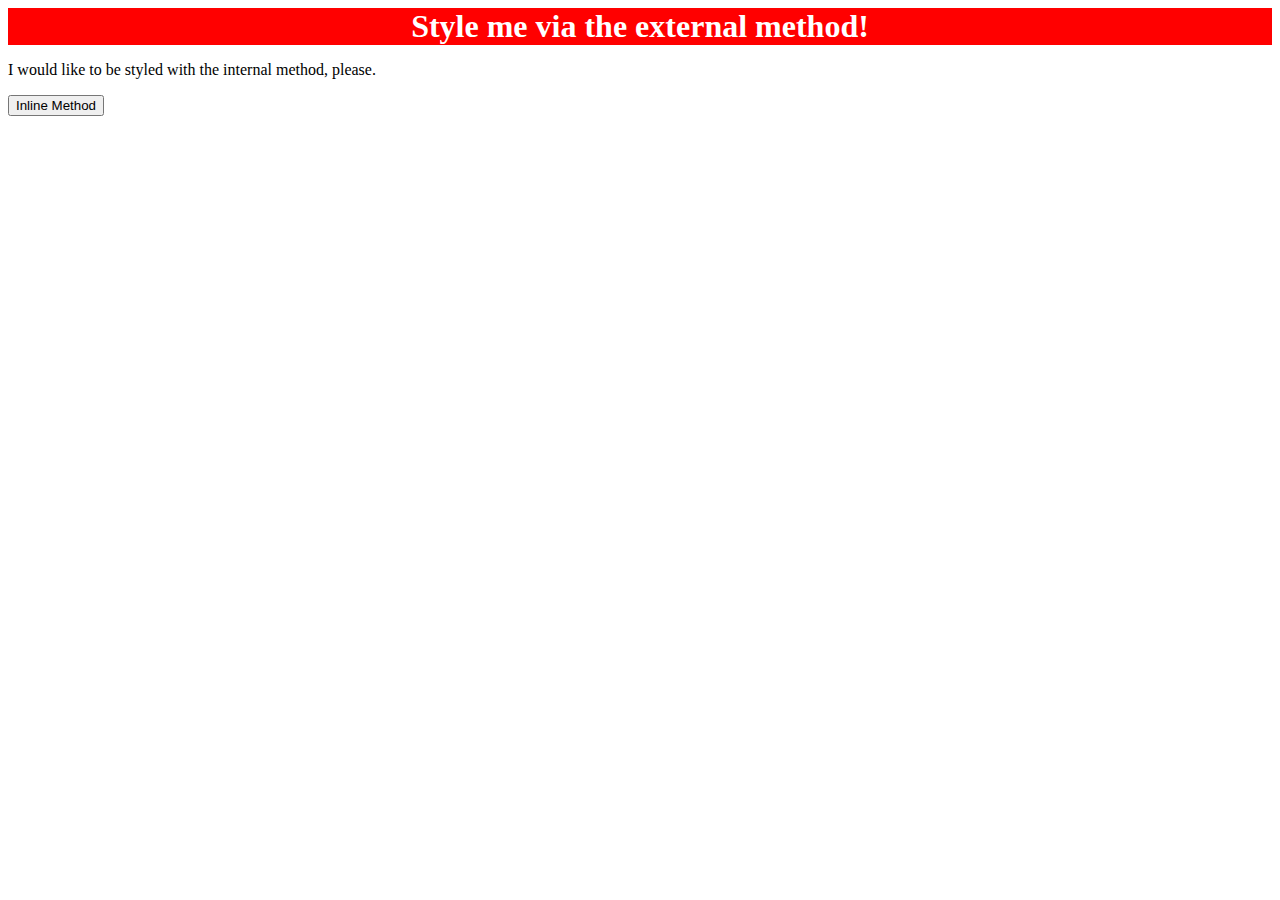
==== foundations/01-css-methods/index.html @ 8e33c8e0 "Add and link stylesheet" ====
<!DOCTYPE html>
<html lang="en">
  <head>
    <meta charset="UTF-8">
    <meta http-equiv="X-UA-Compatible" content="IE=edge">
    <link rel="stylesheet" href="styles.css">
    <meta name="viewport" content="width=device-width, initial-scale=1.0">
    <title>Methods for Adding CSS</title>
  </head>
  <body>
    <div>Style me via the external method!</div>
    <p>I would like to be styled with the internal method, please.</p>
    <button>Inline Method</button>
  </body>
</html>
---- foundations/01-css-methods/styles.css ----
div {
    background-color: red;
    color: white;
    font-size: 32px;
    font-weight: bold;
    text-align: center;
}
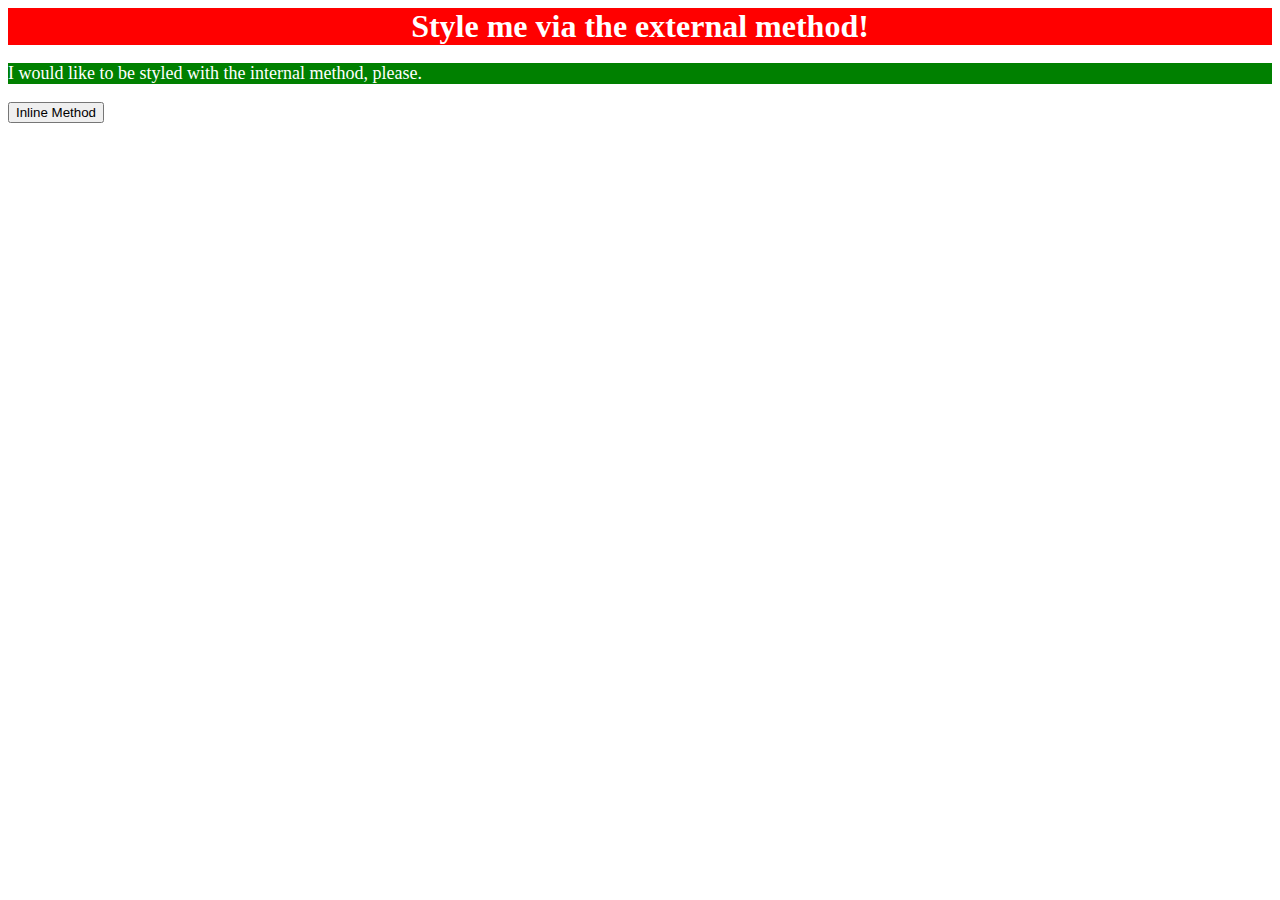
==== commit 4e5ca9c8: "Add internal CSS" ====
--- a/foundations/01-css-methods/index.html
+++ b/foundations/01-css-methods/index.html
@@ -6,6 +6,13 @@
     <link rel="stylesheet" href="styles.css">
     <meta name="viewport" content="width=device-width, initial-scale=1.0">
     <title>Methods for Adding CSS</title>
+    <style>
+      p {
+        background-color: green;
+        color: white;
+        font-size: 18px;
+      }
+    </style>
   </head>
   <body>
     <div>Style me via the external method!</div>
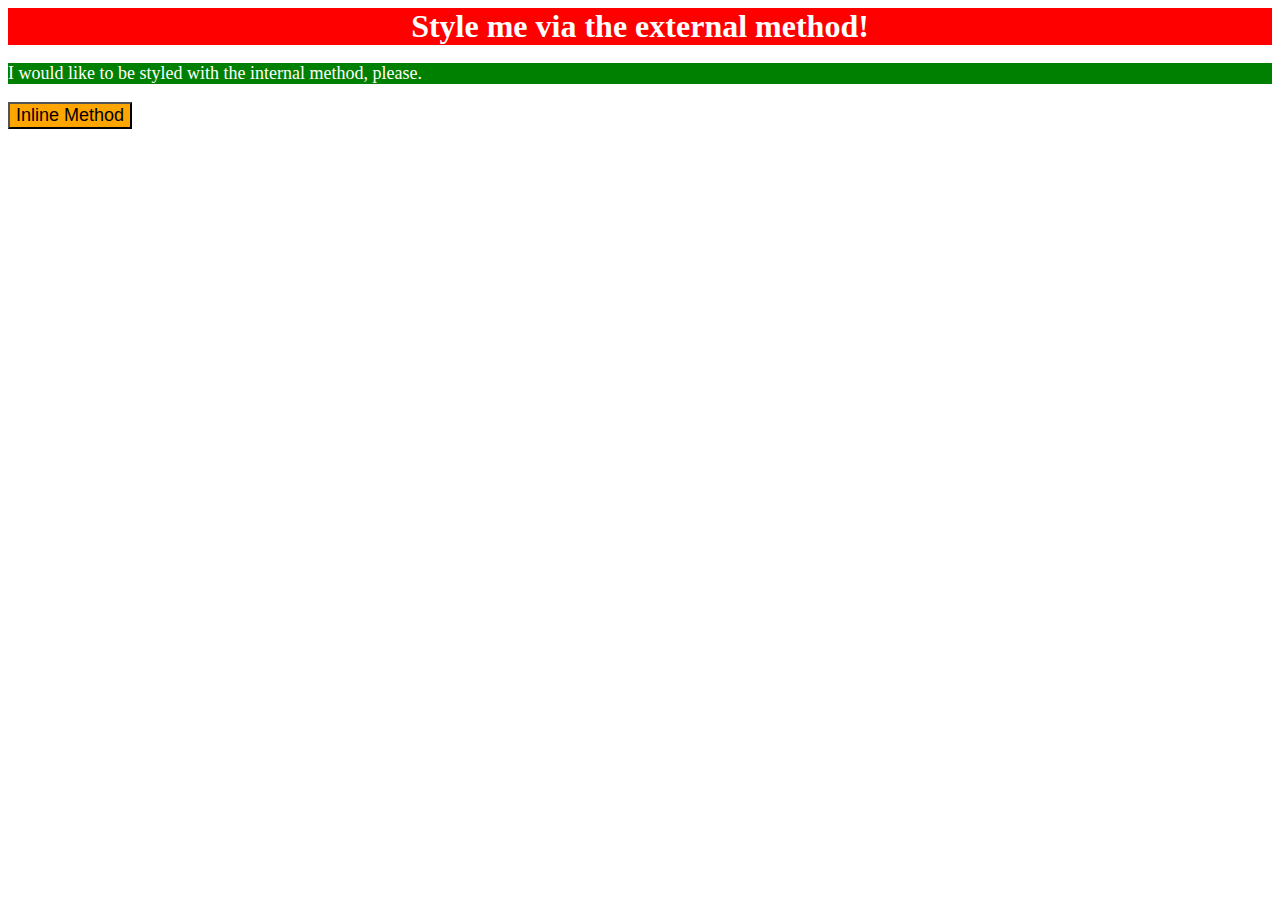
==== commit fa8c6aa4: "Add inline CSS" ====
--- a/foundations/01-css-methods/index.html
+++ b/foundations/01-css-methods/index.html
@@ -17,6 +17,6 @@
   <body>
     <div>Style me via the external method!</div>
     <p>I would like to be styled with the internal method, please.</p>
-    <button>Inline Method</button>
+    <button style="background-color: orange; font-size: 18px;">Inline Method</button>
   </body>
 </html>